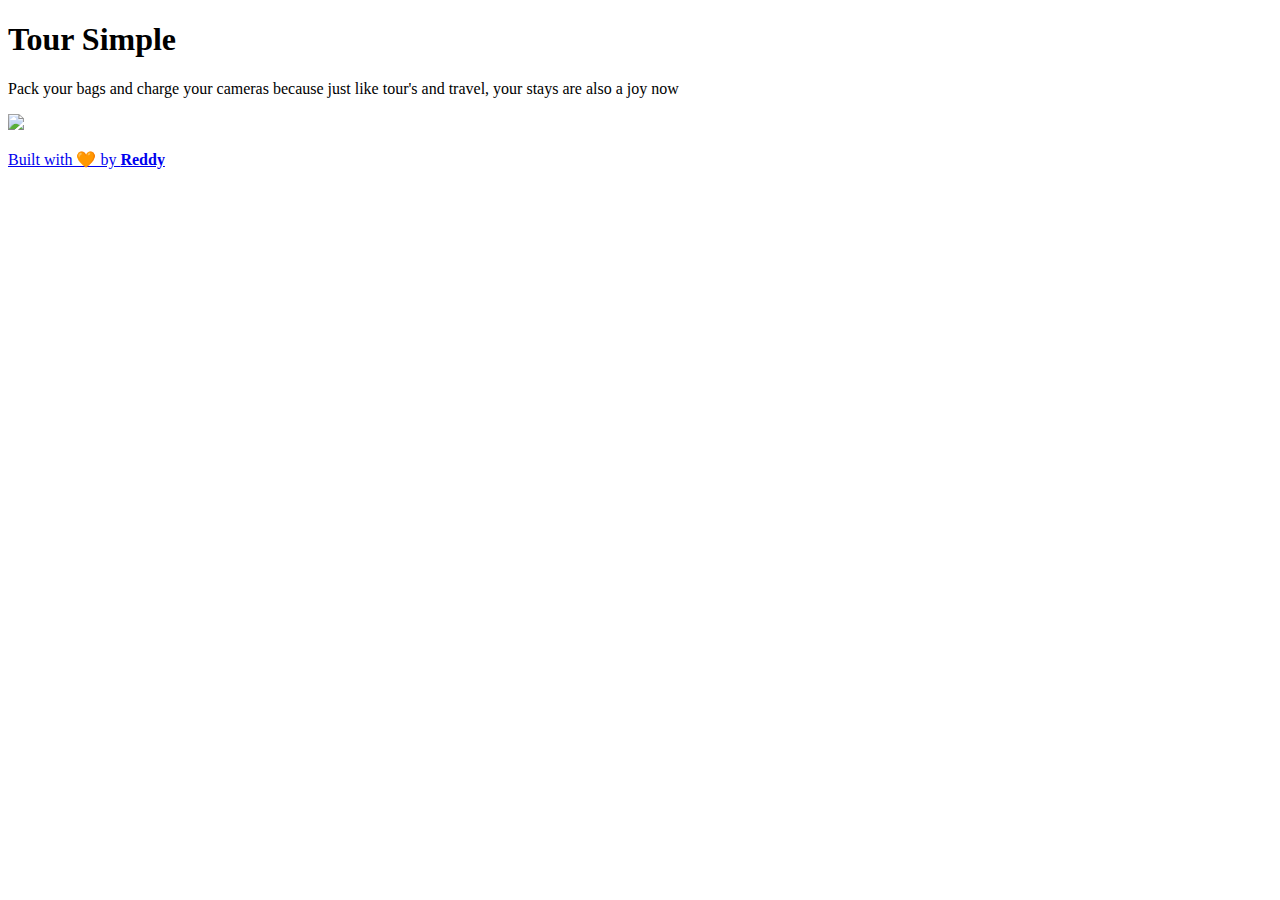
==== index.html @ 3ec4fcf4 "Create index.html" ====
<!DOCTYPE html>
<html lang="en" >
<head>
  <meta charset="UTF-8">
  <title>TourSimple.net - tour with ease</title>
  <meta name="viewport" content="width=device-width, initial-scale=1"><link rel="stylesheet" href="https://cdnjs.cloudflare.com/ajax/libs/normalize/5.0.0/normalize.min.css">
  <link rel="preconnect" href="https://fonts.googleapis.com">
  <link rel="preconnect" href="https://fonts.gstatic.com" crossorigin>
<link href="https://fonts.googleapis.com/css2?family=Bebas+Neue&family=Nunito&display=swap" rel="stylesheet">
<link rel="stylesheet" href="./style.css">


</head>
<body>
<!-- partial:index.partial.html -->

<div id="heroId" class="hero">
  <div class="title-container">
    <h1 class="jumbo-title">Tour <span id="titleSpan">Simple</spam></h1>
    <p class="jumbo-content">Pack your bags and charge your cameras because just like tour's and travel, your stays are also a joy now </p>

  </div>
 
    <img id="topImg" class="location-icon" src="/bag.svg"/>
 
</div>


     


<div class="content">
  <ul id="cardsList" class="card-list table-buildings">
    
    
    
    
    
    
    
        

    
    
    
  </ul>
</div>
<!-- partial -->
<div class="intro"><a href="https://reddyportfolio.netlify.app" target="_blank">Built with 🧡 by <b>Reddy</b></a></div>
</body>

<!-- 

----------FIREBASE---------

-->

    <!-- The core Firebase JS SDK is always required and must be listed first -->
  
  <script src="https://www.gstatic.com/firebasejs/7.21.0/firebase-app.js"></script> 

  <!-- TODO: Add SDKs for Firebase products that you want to use
      https://firebase.google.com/docs/web/setup#available-libraries -->
  <script src="https://www.gstatic.com/firebasejs/7.21.0/firebase-firestore.js"></script>  


  <script src="https://www.gstatic.com/firebasejs/7.7.0/firebase-storage.js"></script>




  <script>
    // Your web app's Firebase configuration
    var firebaseConfig = {
      
    apiKey: "AIzaSyDGjyG94c14hMy-KKKu3A0D58l9F_27rXg",
    authDomain: "propertiesofchris.firebaseapp.com",
    projectId: "propertiesofchris",
    storageBucket: "propertiesofchris.appspot.com",
    messagingSenderId: "657082755481",
    appId: "1:657082755481:web:6b9339cbb87538ebbb8b08",
    measurementId: "G-7YFXR17014"
    };
    // Initialize Firebase
    firebase.initializeApp(firebaseConfig);
    const db = firebase.firestore();
    
  </script>
  
<script src="script.js"></script>


</html>
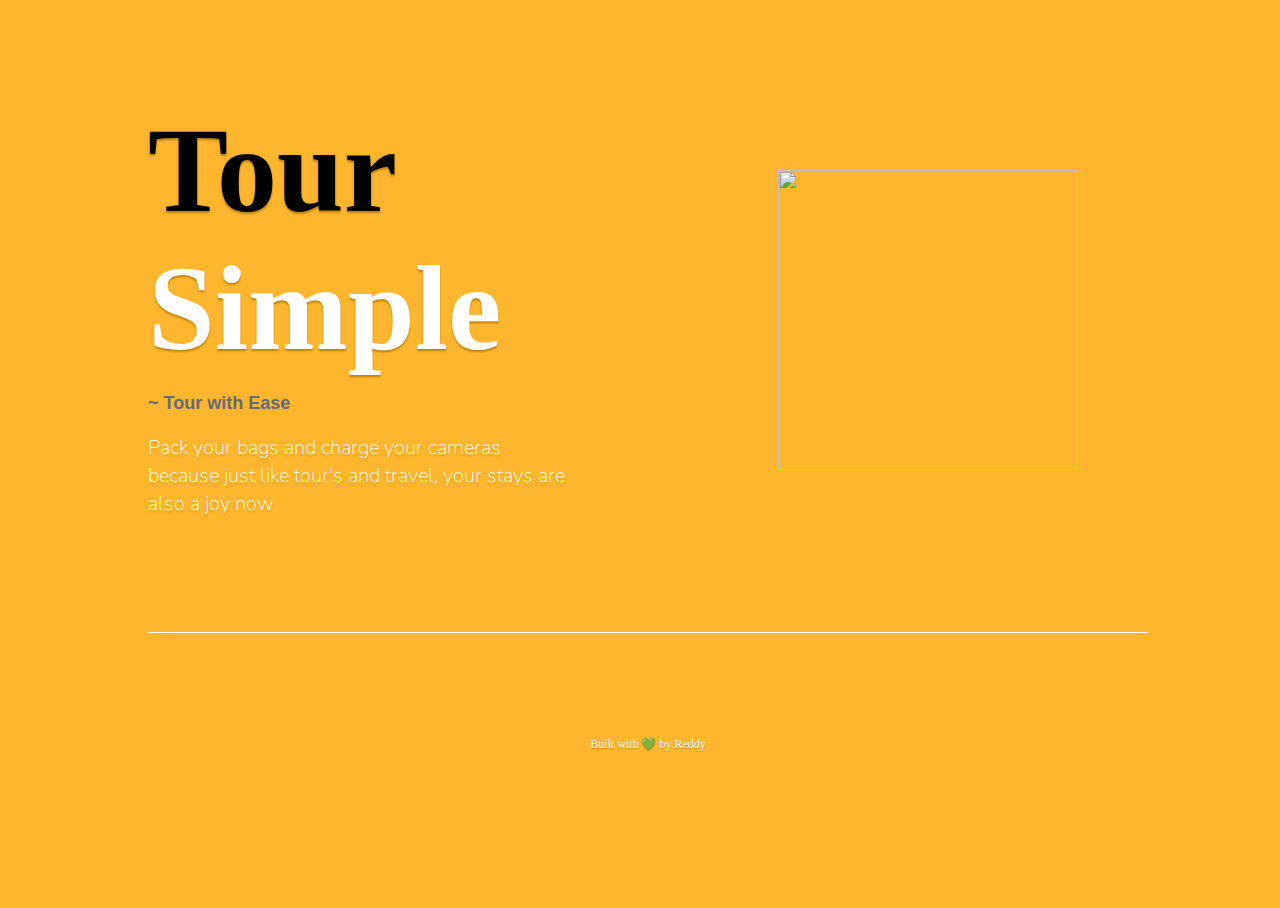
==== commit 5f05392f: "Update index.html" ====
--- a/index.html
+++ b/index.html
@@ -6,9 +6,15 @@
   <meta name="viewport" content="width=device-width, initial-scale=1"><link rel="stylesheet" href="https://cdnjs.cloudflare.com/ajax/libs/normalize/5.0.0/normalize.min.css">
   <link rel="preconnect" href="https://fonts.googleapis.com">
   <link rel="preconnect" href="https://fonts.gstatic.com" crossorigin>
-<link href="https://fonts.googleapis.com/css2?family=Bebas+Neue&family=Nunito&display=swap" rel="stylesheet">
+<link href="https://fonts.googleapis.com/css2?family=Nunito&display=swap&family=Dancing+Script:wght@500&family=Lato:wght@700&display=swap" rel="stylesheet">
 <link rel="stylesheet" href="./style.css">
 
+
+<!-- 
+  <link rel="preconnect" href="https://fonts.googleapis.com">
+<link rel="preconnect" href="https://fonts.gstatic.com" crossorigin>
+<link href="https://fonts.googleapis.com/css2?family=Dancing+Script:wght@500&family=Lato:wght@700&display=swap" rel="stylesheet">
+-->
 
 </head>
 <body>
@@ -17,6 +23,7 @@
 <div id="heroId" class="hero">
   <div class="title-container">
     <h1 class="jumbo-title">Tour <span id="titleSpan">Simple</spam></h1>
+    <h2 class="tagLine">~ Tour with Ease</h2>
     <p class="jumbo-content">Pack your bags and charge your cameras because just like tour's and travel, your stays are also a joy now </p>
 
   </div>
@@ -46,7 +53,7 @@
   </ul>
 </div>
 <!-- partial -->
-<div class="intro"><a href="https://reddyportfolio.netlify.app" target="_blank">Built with 🧡 by <b>Reddy</b></a></div>
+<div class="intro"><a href="https://reddyportfolio.netlify.app" target="_blank">Built with 💚 by <b>Reddy</b></a></div>
 </body>
 
 <!-- 
--- a/style.css
+++ b/style.css
@@ -0,0 +1,429 @@
+@charset "UTF-8";
+html,
+body {
+  height: 100%;
+  width: 100%;
+}
+
+a {
+  text-decoration: none;
+  color: inherit;
+}
+
+ul {
+  list-style-type: disc;
+  -webkit-margin-before: 0;
+  -webkit-margin-after: 0;
+  -webkit-margin-start: 0;
+  -webkit-margin-end: 0;
+  -webkit-padding-start: 0;
+}
+
+body {
+  font-family: Helvetica, Arial, sans-serif;
+  background: #fdb62e;
+  font-size: 14px;
+  color: #626b79;
+}
+
+.intro {
+  text-align: center;
+  margin: auto;
+  color: white;
+  padding: 1em;
+  text-shadow: 0px 1px 1px #c38102;
+  font-weight: 300;
+  font-family: 'Bebas Neue', cursive;
+}
+
+.hero {
+  justify-content: space-between;
+  align-items: center;
+  display: flex;
+  max-width: 1000px;
+  margin: auto;
+  padding: 1em 0;
+  height: 600px;
+  border-bottom: 1px solid white;
+  flex-wrap: wrap;
+}
+.hero .l-card {
+  margin: 0;
+}
+
+.title-container {
+  max-width: 600px;
+}
+.title-container .jumbo-title {
+  color: black;
+  font-family: 'Bebas Neue', cursive;
+  font-size: 120px;
+  text-shadow: 0px 2px 2px #c38102;
+  margin: 0;
+}
+.title-container .jumbo-content {
+  width: 70%;
+  font-size: 20px;
+  line-height: 1.4;
+  font-weight: 200;
+  color: white;
+  text-shadow: 0px 2px 2px #ec9c02;
+  font-family: 'Nunito', sans-serif;
+}
+
+.l-card {
+  background: white;
+  max-width: 300px;
+  width: 100%;
+  padding: 70px 0 30px;
+  text-align: center;
+  border-radius: 40px;
+  box-shadow: 0px 2px 6px #ec9c02;
+  display: flex;
+  flex-direction: column;
+  align-items: center;
+  justify-content: center;
+}
+.l-card .l-title-container .location-title {
+  font-size: 24px;
+  color: #fdb62e;
+  margin: 0;
+  padding: 0 0 5px 0;
+}
+.l-card .l-icon-container {
+  padding: 32px 0 75px;
+}
+.l-card .l-icon-container .location-icon {
+  border-radius: 20px;
+}
+.l-card .l-description-container {
+  color: #1A1A1A;
+  font-size: 12px;
+  position: relative;
+}
+.l-card .l-description-container .l-distance {
+  display: block;
+}
+.l-card .l-description-container::before {
+  content: "";
+  position: absolute;
+  font-family: "Ionicons";
+  font-size: 26px;
+  top: -40px;
+  transform: translateX(-50%);
+  color: #363398;
+  background: #33FFAF;
+  display: none;
+}
+
+.card-list {
+  display: flex;
+  width: 100%;
+  max-width: 1000px;
+  margin: auto;
+  padding: 80px 0 1em;
+  flex-wrap: wrap;
+  align-items: center;
+  justify-content: space-between;
+}
+.card-list .l-card {
+  margin: 40px 0;
+}
+
+.button {
+  background: none;
+  border: 0;
+  border-radius: 2em;
+  /*text-transform: uppercase;*/
+  padding: 15px;
+  letter-spacing: 0.1em;
+  font-weight: 900;
+  font: inherit;
+  cursor: pointer;
+  border: 1px solid #22205f;
+  margin: 0;
+  font-family: 'Nunito', sans-serif;
+}
+.button:hover {
+  box-shadow: 0px 2px 6px #c38102;
+  opacity: 0.9;
+}
+
+.button.cta {
+  background: #1A1A1A;
+  color: white;
+  padding: 15px 60px;
+}
+
+.search {
+  margin: auto 1em;
+  font-size: 1.3em;
+  color: white;
+}
+
+@media screen and (max-width: 915px) {
+  .hero {
+    border: 0;
+    margin-bottom: 40px;
+  }
+
+  .title-container {
+    text-align: center;
+    margin: auto;
+    padding-bottom: 1em;
+    border-bottom: 1px solid white;
+  }
+  .title-container .jumbo-content {
+    width: 100%;
+  }
+  .title-container .search {
+    display: none;
+  }
+
+  .hero .l-card, .content .card-list .l-card {
+    margin: 40px auto;
+  }
+}
+@media screen and (max-width: 600px) {
+  .title-container .jumbo-title {
+    font-size: 40px;
+  }
+}
+#topImg{
+  width: 300px;
+  height: 300px;
+  margin: auto;
+  fill: white;
+  animation-name: floating;
+  animation-duration: 3s;
+  animation-iteration-count: infinite;
+  animation-timing-function: ease-in-out;
+  margin-left: 30px;
+}
+ 
+@keyframes floating {
+    0% { transform: translate(0,  0px); }
+    50%  { transform: translate( 20px, 0px); }
+    100%   { transform: translate(0px, -0px); }   
+}
+
+
+.displayImg{
+  width: 24em;
+  height: 24em;
+  box-shadow: 0px 2px 6px #656565;
+  border-radius: 2em;
+  }
+  
+#titleSpan{
+  color: white;
+}
+
+
+/*
+NEXT SOURCE
+*/
+
+@import url('https://fonts.googleapis.com/css2?family=Roboto:wght@300&display=swap');
+
+:root {
+  --primary-color: #955df4;
+  --secondary-color: #ff816c;
+}
+
+
+body {
+  font-family: 'Roboto', sans-serif;
+  font-size: 12px;
+}
+
+.container {
+  max-width: 50rem;
+  margin: 2rem auto;
+  padding-bottom: 2rem;
+  -webkit-box-shadow: 0px 4px 22px -6px rgba(0,0,0,0.75);
+  -moz-box-shadow: 0px 4px 22px -6px rgba(0,0,0,0.75);
+  box-shadow: 0px 4px 22px -6px rgba(0,0,0,0.75);
+}
+
+header {
+  width: 100%;
+  background: var(--primary-color);
+  padding: 1rem;
+}
+
+header h3 {
+  color: #fff;
+  margin-left: 1.5rem;
+}
+
+.table-users {
+  width: 90%;
+  margin: 2rem auto;
+  border-collapse: collapse;
+}
+
+.table-users th, .table-users td {
+  text-align: left;
+  border-top: 1px solid #ddd;
+  border-bottom: 1px solid #ddd;
+  padding: .5rem;
+}
+
+.table-users th {
+  background: #fafafa;
+  padding: 1rem auto;
+}
+
+
+
+.btn {
+  background: transparent;
+  width: 5rem;
+  height: 2rem;
+  border-radius: 1rem;
+  cursor: pointer;
+  outline: none;
+  transition: all .5s ease;
+}
+
+.btn-edit {
+  color: var(--primary-color);
+  border: 1px solid var(--primary-color);
+  width: 3rem;
+  height: 1.2rem;
+}
+
+.btn-edit:hover {
+  background: var(--primary-color);
+  color: #fff;
+}
+
+.btn-delete {
+  color: var(--secondary-color);
+  border: 1px solid var(--secondary-color);
+  width: 3.6rem;
+  height: 1.2rem;
+}
+
+.btn-delete:hover {
+  background: var(--secondary-color);
+  color: #fff;
+}
+
+.btn-date {
+  color: #7984FF;
+  border: 1px solid var(--secondary-color);
+  width: 3.6rem;
+  height: 1.2rem;
+}
+
+.btn-date:hover {
+  background: #5A66E4;
+  color: #fff;
+}
+
+
+
+
+.table-wrapper {
+  text-align: center;
+}
+
+.btn-add {
+  width: 6rem;
+  height: 2rem;
+  background: var(--primary-color);
+  border: none;
+  color: #fff;
+}
+
+/* Modal */
+.modal-wrapper {
+  position: fixed;
+  width: 100%;
+  height: 100%;
+  left: 0;
+  top: 0;
+  background: #24232354;
+  display: none;
+}
+
+.dateModal-wrapper {
+  position: fixed;
+  width: 100%;
+  height: 100%;
+  left: 0;
+  top: 0;
+  background: #24232354;
+  display: none;
+}
+
+
+.modal {
+  position: relative;
+  background: #fff;
+  text-align: center;
+  width: 25rem;
+  margin: 5rem auto;
+  -webkit-box-shadow: 0px 4px 22px -6px rgba(0,0,0,0.75);
+  -moz-box-shadow: 0px 4px 22px -6px rgba(0,0,0,0.75);
+  box-shadow: 0px 4px 22px -6px rgba(0,0,0,0.75);
+  animation-name: animatetop;
+  animation-duration: .4s;
+}
+
+@keyframes animatetop {
+  from {
+    top: -300px; opacity: 0;
+  }
+  to {
+    top: 0; opacity: 1;
+  }
+}
+
+.modal-show {
+  display: block;
+}
+
+.modal-header {
+  margin-bottom: 1rem;
+  background: #f8fafb;
+  padding: 2rem;
+}
+
+.modal-body {
+  padding: 2rem;
+}
+
+.btn-modal {
+  background: var(--primary-color);
+  border: none;
+  color: #fff;
+  width: 9rem;
+}
+
+input {
+  width: 100%;
+  height: 2.2rem;
+  margin-bottom: 1rem;
+  text-indent: .5rem;
+  outline: none;
+}
+
+#output{
+  width: 160px;
+  height: 160px;
+}
+
+#myProgress {
+  width: 100%;
+  background-color: grey;
+}
+
+#myBar {
+  width: 0%;
+  height: 30px;
+  background-color: green;
+  transition: width 5s linear; /* note this line */
+}
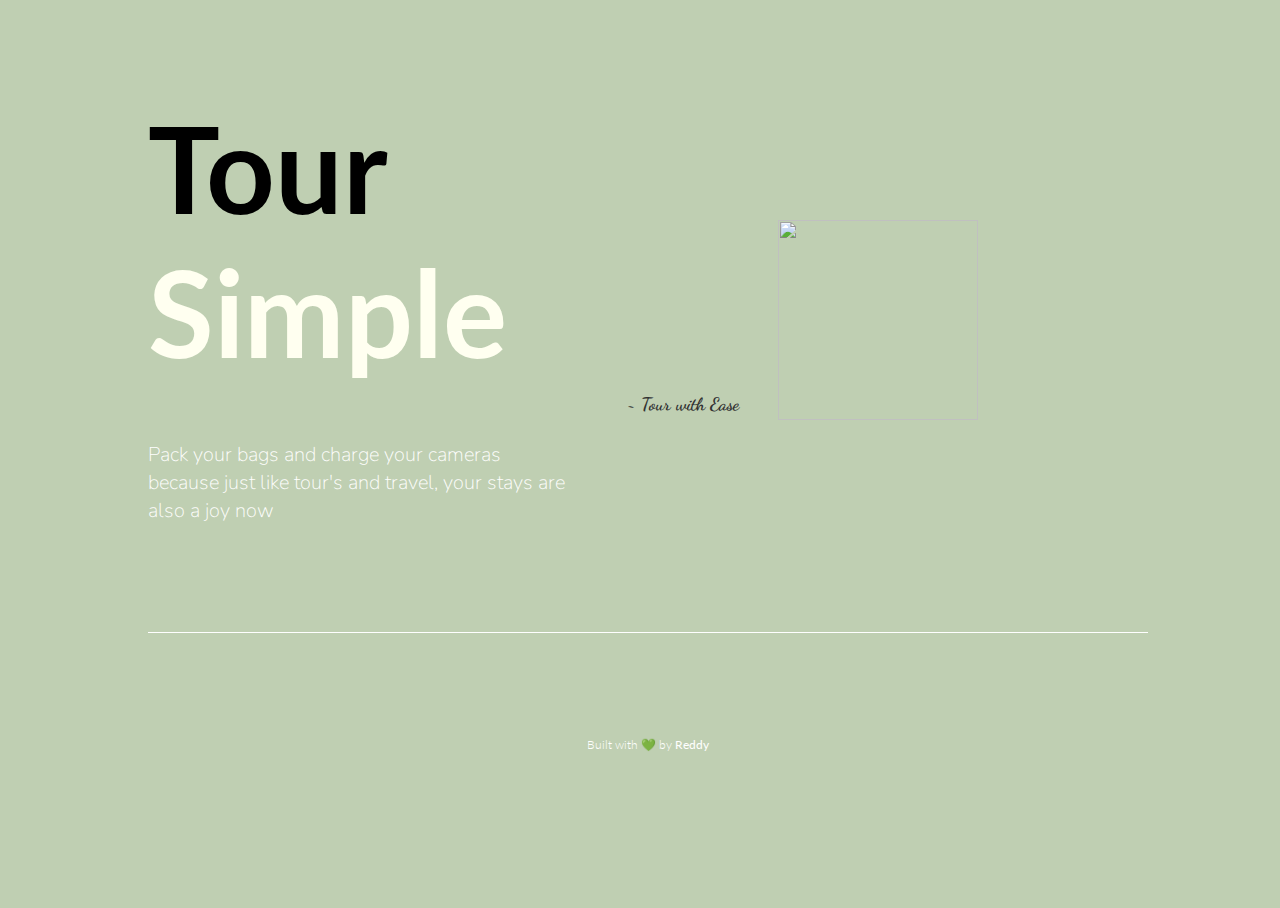
==== commit 18da5c51: "Update index.html" ====
--- a/index.html
+++ b/index.html
@@ -28,7 +28,7 @@
 
   </div>
  
-    <img id="topImg" class="location-icon" src="/bag.svg"/>
+    <img id="topImg" class="location-icon" src="https://raw.githubusercontent.com/twinkle-toes-happy-feet-bubbles/tours-simple.net/main/bag.svg"/>
  
 </div>
 
--- a/style.css
+++ b/style.css
@@ -21,7 +21,7 @@
 
 body {
   font-family: Helvetica, Arial, sans-serif;
-  background: #fdb62e;
+  background: #bfcfb2;
   font-size: 14px;
   color: #626b79;
 }
@@ -31,9 +31,9 @@
   margin: auto;
   color: white;
   padding: 1em;
-  text-shadow: 0px 1px 1px #c38102;
+  /*text-shadow: 0px 1px 1px #c38102;*/
   font-weight: 300;
-  font-family: 'Bebas Neue', cursive;
+  font-family: 'Lato', sans-serif;
 }
 
 .hero {
@@ -51,14 +51,17 @@
   margin: 0;
 }
 
+
+
+
 .title-container {
   max-width: 600px;
 }
 .title-container .jumbo-title {
   color: black;
-  font-family: 'Bebas Neue', cursive;
+  font-family: 'Lato', sans-serif;
   font-size: 120px;
-  text-shadow: 0px 2px 2px #c38102;
+  /*text-shadow: 0px 2px 2px #c38102;*/
   margin: 0;
 }
 .title-container .jumbo-content {
@@ -67,18 +70,25 @@
   line-height: 1.4;
   font-weight: 200;
   color: white;
-  text-shadow: 0px 2px 2px #ec9c02;
+  /*text-shadow: 0px 2px 2px #ec9c02;*/
   font-family: 'Nunito', sans-serif;
 }
 
+.tagLine{
+  font-family: 'Dancing Script', cursive;
+  text-align: right;
+  padding: 6px;
+  margin: 3px;
+  color: #323333;
+}
+
 .l-card {
-  background: white;
+  background: #ede5d0;
   max-width: 300px;
   width: 100%;
   padding: 70px 0 30px;
   text-align: center;
-  border-radius: 40px;
-  box-shadow: 0px 2px 6px #ec9c02;
+  border-radius: 20px;
   display: flex;
   flex-direction: column;
   align-items: center;
@@ -86,7 +96,7 @@
 }
 .l-card .l-title-container .location-title {
   font-size: 24px;
-  color: #fdb62e;
+  color: #bfcfb2;
   margin: 0;
   padding: 0 0 5px 0;
 }
@@ -140,12 +150,12 @@
   font-weight: 900;
   font: inherit;
   cursor: pointer;
-  border: 1px solid #22205f;
+  border: 1px solid #ede5d0;
   margin: 0;
   font-family: 'Nunito', sans-serif;
 }
 .button:hover {
-  box-shadow: 0px 2px 6px #c38102;
+  box-shadow: 0px 2px 6px #ede5d0;
   opacity: 0.9;
 }
 
@@ -190,8 +200,8 @@
   }
 }
 #topImg{
-  width: 300px;
-  height: 300px;
+  width: 200px;
+  height: 200px;
   margin: auto;
   fill: white;
   animation-name: floating;
@@ -216,7 +226,7 @@
   }
   
 #titleSpan{
-  color: white;
+  color: ivory;
 }
 
 
@@ -224,6 +234,8 @@
 NEXT SOURCE
 */
 
+
+
 @import url('https://fonts.googleapis.com/css2?family=Roboto:wght@300&display=swap');
 
 :root {
@@ -233,6 +245,7 @@
 
 
 body {
+  
   font-family: 'Roboto', sans-serif;
   font-size: 12px;
 }
@@ -337,6 +350,8 @@
   border: none;
   color: #fff;
 }
+
+
 
 /* Modal */
 .modal-wrapper {
